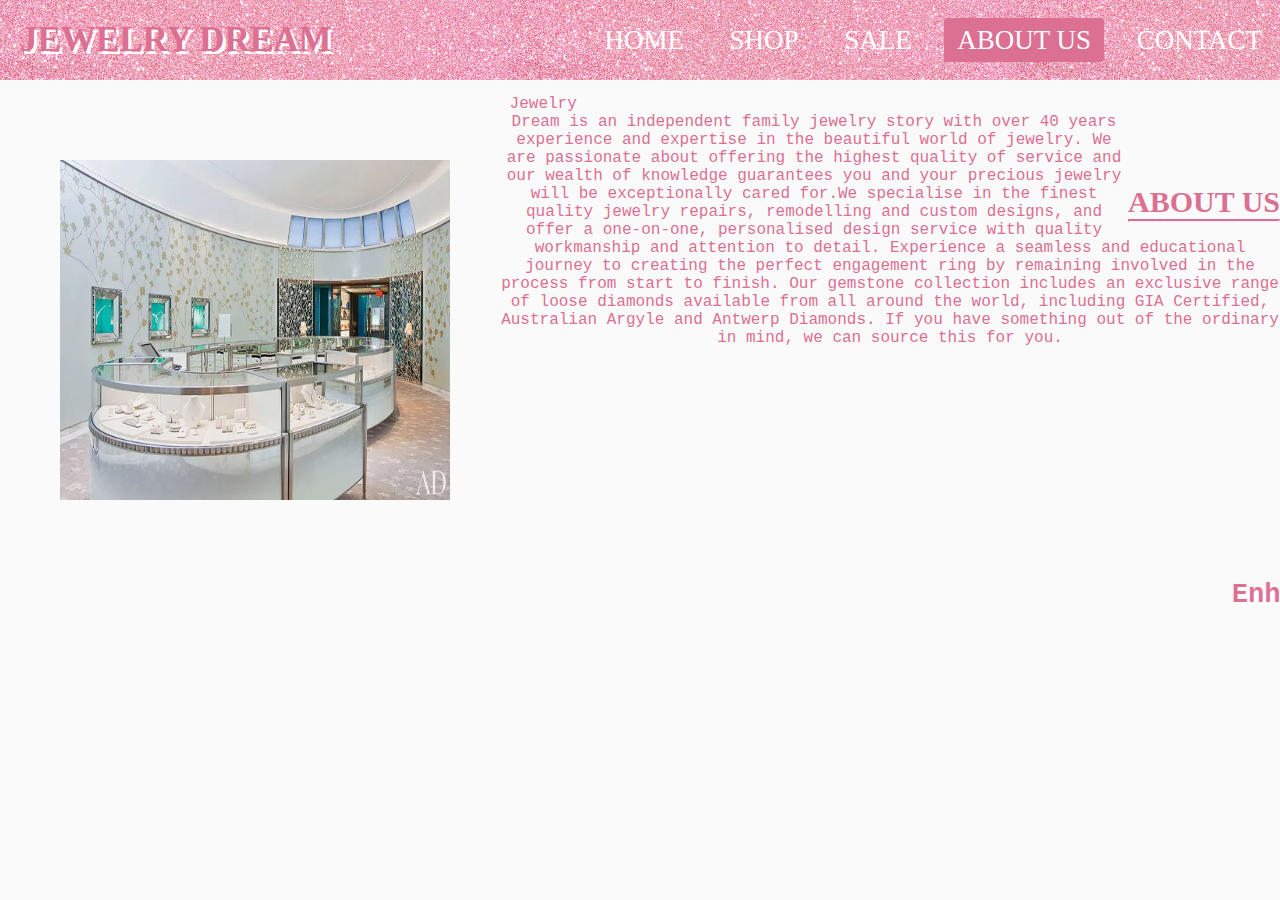
==== aboutus.html @ 4bf0a36c "added new files" ====
<!DOCTYPE html>
<html>
    <head>
        <title>About Us</title>
        <meta charset="utf-8">
        <meta http-equiv="X-UA-Compatible" content="IE=edge">
        <meta name="viewport" content="width=device-width , initial-scale=1.0">
        <link rel="stylesheet" href="style4.css">
        <link href="home.html">
        <link href="shop.html">
        <link href="sale.html">
    </head>
    <body id="Jewelry Dream">
        <div class="dh-nav">
            <input type="checkbox" id="nav-check">
            <div class="dh-nav-header">
                <label class="dh"><b>JEWELRY DREAM </b></label>
            </div>
            <div class="dh-nav-btn">
              <label for="nav-check">
                <span></span>
                <span></span>
                <span></span>
              </label>
            </div>
            
            <ul class="dh-nav-links">
             <li> <a href="home.html" >Home</a> </li>
             <li><a href="shop.html" >Shop</a> </li>
             <li><a href="sale.html" >Sale</a> </li>
             <li> <a class="dh-active" href="aboutus.html" >About Us</a> </li>
            <li><a  href="contact.html" >Contact</a> </li>
                </ul>
          </div>

          <img src="images/storepic.webp" width="500" height="500">  
          <h1>ABOUT US<hr></h1>
          <p>Jewelry Dream is an independent family jewelry story with over 40 years experience and expertise in the beautiful world of jewelry. We are passionate about offering the highest quality of 
          service and our wealth of knowledge guarantees you and your precious jewelry will be exceptionally cared for.We specialise in the finest quality jewelry repairs, remodelling and custom designs, and offer a one-on-one, personalised design service with quality workmanship and attention to detail. Experience a seamless and educational journey to creating the perfect engagement ring by remaining involved in the process from start to finish. Our gemstone collection includes an exclusive range of loose diamonds available from all around the world, including GIA Certified,
          Australian Argyle and Antwerp Diamonds. If you have something out of the ordinary in mind, we can source this for you.  </p>
          <footer><strong><marquee>Enhance your beauty with Jewelry Dream !</marquee></strong></footer>
        </body>
</html>
---- style4.css ----
*{
    padding: 0;
    margin: 0;
    text-decoration: none;
    list-style: none;
    box-sizing: border-box;
}

html {
    display: block;
}

body {
    font-size: medium;
    font-family: 'Courier New', Courier, monospace;
    background-color: rgba(250,250,250,255);
    height: 100%;
}

.dh-nav {
    background-image: url(images/glitter.jpg);
    size: 972.2px 80px;
    height: 100%;
    }
    
    .dh-nav > .dh-nav-header {
      display: inline;
    }
    
    label.dh {
      font-family: Cambria, Cochin, Georgia, Times, 'Times New Roman', serif;
      padding: 0 20px;
      font-size: 35px;
      line-height: 80px;
      color: palevioletred;
      text-shadow: 3px 3px white;
    }
    
  
    .dh-nav > .dh-nav-btn {
      display: none;
    }
    
    .dh-nav ul {
      float: right;
      margin-bottom: 20px;
    }
  
    .dh-nav li{
      display: inline-block;
      line-height: 80px;
      margin: 0 5px;
  }
    
    .dh-nav li a {
      color: white;
      font-size: 27px;
      text-transform: uppercase;
      padding: 7px 13px;
      border-radius: 3px;
      font-family: Cambria, Cochin, Georgia, Times, 'Times New Roman', serif;
    }
    
    a.dh-active , a:hover {
      background: palevioletred;
      transition: 0.3s;
  }
    
    .dh-nav > #nav-check {
      display: none;
    }
    
    @media (max-width:600px) {
      .dh-nav > .dh-nav-btn {
        display: inline-block;
        position: absolute;
        right: 0px;
        top: 0px;
      }
      .dh-nav > .dh-nav-btn > label {
        display: inline-block;
        width: 50px;
        height: 50px;
        padding: 13px;
      }
      .dh-nav > .dh-nav-btn > label:hover,.dh-nav  #nav-check:checked ~ .dh-nav-btn > label {
        background-color:white;
      }
      .dh-nav > .dh-nav-btn > label > span {
        display: block;
        width: 25px;
        height: 10px;
        border-top: 2px solid #eee;
      }
      .dh-nav ul {
        position: absolute;
        display: block;
        width: 100%;
        background-image:url(glitter.jpg);
        height: 0px;
        transition: all 0.3s ease-in;
        overflow-y: hidden;
        top: 65px;
        left: 5px;
      }
      .dh-nav li a{
        display: block;
        width: 100%;
      }
      .dh-nav > #nav-check:not(:checked) ~ .dh-nav-links {
        height: 0px;
      }
      .dh-nav > #nav-check:checked ~ .dh-nav-links{
        height: calc(100vh - 50px);
        overflow-y: auto;
      }
      .dh-img{
        max-width: 600px;
        height: auto;
      }
      .dh-img button {
        max-width: 600px;
        height: auto;
      }
    }

img {
  float: left;
  padding-top: 80px;
  padding-bottom: 80px;
  padding-left: 60px;
  padding-right: 50px;
}

img:hover {
  transform: scale(1.2);
}

h1 {
  font-size: 30px;
  color: palevioletred;
  float:inline-end;
  padding-top: 80px;
  text-align: center;
  font-family: Cambria, Cochin, Georgia, Times, 'Times New Roman', serif;
}

hr{
  border-top: 2px solid palevioletred;
}

p {
  font-family: 'Courier New', Courier, monospace;
  color: palevioletred;
  font-size: 16px;
  text-align: center;
  padding-top: 15px;
}

footer {
  font-family: 'Courier New', Courier, monospace;
  font-size: 27px;
  color: palevioletred;
  text-shadow: 3px 3px white;
  text-align: center;
}

strong {
  position: relative;
}

@media (max-width:600px){
  img {
    display: block;
    text-align: center;
    width: 100%;
  }
  h1{
    display: block;
    text-align: center;
  }
  p{
    display: block;
    text-align: center;
  }
}
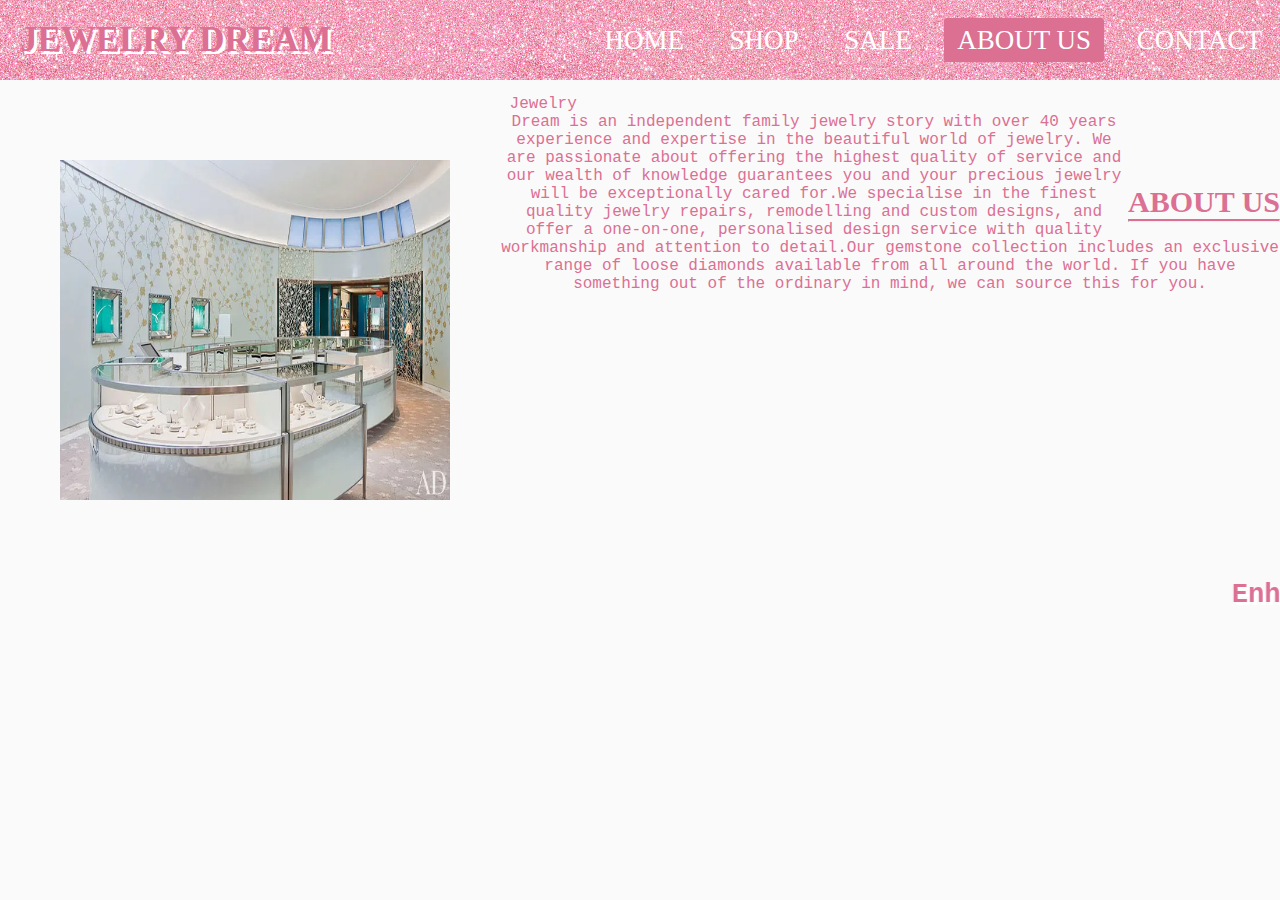
==== commit bd4f7e02: "Update aboutus.html" ====
--- a/aboutus.html
+++ b/aboutus.html
@@ -6,7 +6,7 @@
         <meta http-equiv="X-UA-Compatible" content="IE=edge">
         <meta name="viewport" content="width=device-width , initial-scale=1.0">
         <link rel="stylesheet" href="style4.css">
-        <link href="home.html">
+        <link href="index.html">
         <link href="shop.html">
         <link href="sale.html">
     </head>
@@ -25,7 +25,7 @@
             </div>
             
             <ul class="dh-nav-links">
-             <li> <a href="home.html" >Home</a> </li>
+             <li> <a href="index.html" >Home</a> </li>
              <li><a href="shop.html" >Shop</a> </li>
              <li><a href="sale.html" >Sale</a> </li>
              <li> <a class="dh-active" href="aboutus.html" >About Us</a> </li>
@@ -36,8 +36,7 @@
           <img src="images/storepic.webp" width="500" height="500">  
           <h1>ABOUT US<hr></h1>
           <p>Jewelry Dream is an independent family jewelry story with over 40 years experience and expertise in the beautiful world of jewelry. We are passionate about offering the highest quality of 
-          service and our wealth of knowledge guarantees you and your precious jewelry will be exceptionally cared for.We specialise in the finest quality jewelry repairs, remodelling and custom designs, and offer a one-on-one, personalised design service with quality workmanship and attention to detail. Experience a seamless and educational journey to creating the perfect engagement ring by remaining involved in the process from start to finish. Our gemstone collection includes an exclusive range of loose diamonds available from all around the world, including GIA Certified,
-          Australian Argyle and Antwerp Diamonds. If you have something out of the ordinary in mind, we can source this for you.  </p>
+          service and our wealth of knowledge guarantees you and your precious jewelry will be exceptionally cared for.We specialise in the finest quality jewelry repairs, remodelling and custom designs, and offer a one-on-one, personalised design service with quality workmanship and attention to detail.Our gemstone collection includes an exclusive range of loose diamonds available from all around the world. If you have something out of the ordinary in mind, we can source this for you.  </p>
           <footer><strong><marquee>Enhance your beauty with Jewelry Dream !</marquee></strong></footer>
         </body>
-</html>+</html>
--- a/style4.css
+++ b/style4.css
@@ -106,6 +106,7 @@
       .dh-nav li a{
         display: block;
         width: 100%;
+        color:gray;
       }
       .dh-nav > #nav-check:not(:checked) ~ .dh-nav-links {
         height: 0px;
@@ -113,14 +114,6 @@
       .dh-nav > #nav-check:checked ~ .dh-nav-links{
         height: calc(100vh - 50px);
         overflow-y: auto;
-      }
-      .dh-img{
-        max-width: 600px;
-        height: auto;
-      }
-      .dh-img button {
-        max-width: 600px;
-        height: auto;
       }
     }
 
@@ -182,5 +175,6 @@
   p{
     display: block;
     text-align: center;
+    max-width:100%;
   }
-}+}
